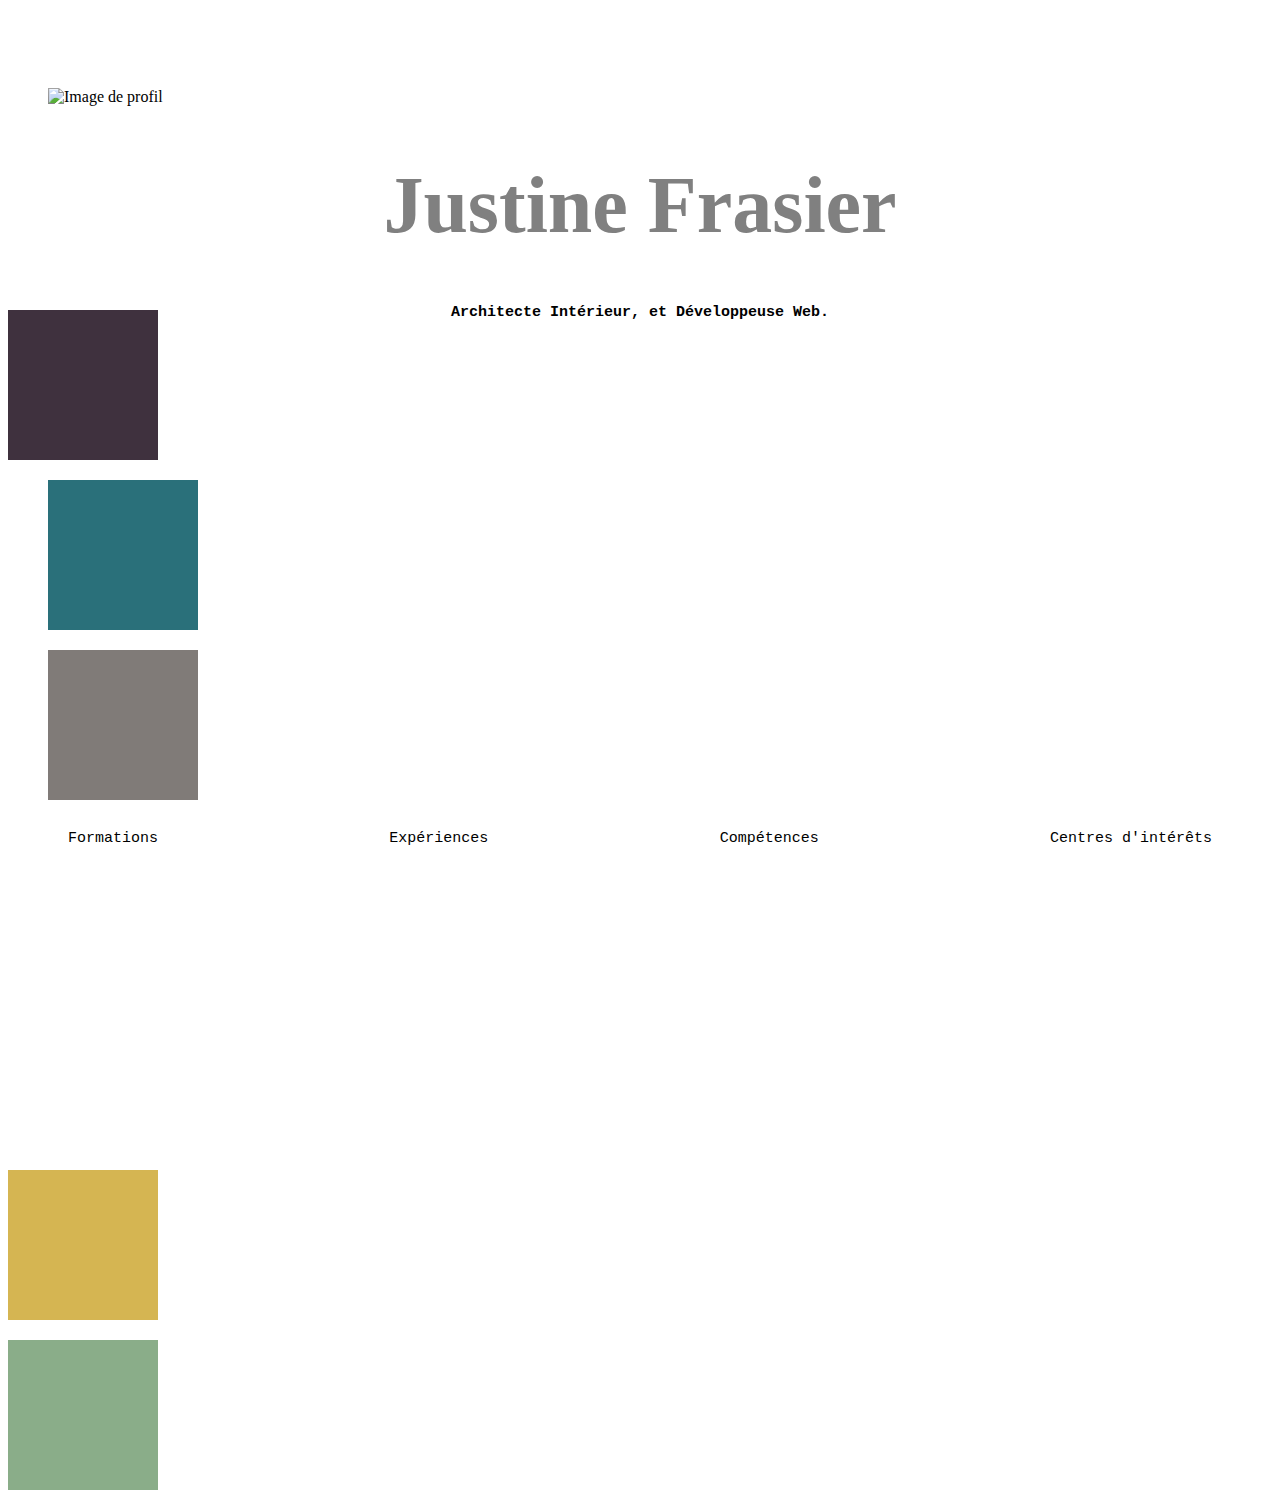
==== index.html @ 7eeb9720 "push fin de journee" ====
<!DOCTYPE html>
<html>
    <head>
        <title>Justine Frasier, mon CV en ligne.</title>
        <meta charset="utf-8"/>
        <meta name="viewport" content="width=device-width, initial-scale=1">
        <link href="assets/css/bootstrap.min.css" rel="stylesheet"/>
        <link rel="stylesheet" href="assets/fonts/font-awesome.min.css"/>
        <link type="text/css" rel="stylesheet" href="assets/css/style.css"/>
        <link rel="stylesheet" type="text/css" href="http://csshake.surge.sh/csshake.min.css">
        <script src="assets/js/jquery-2.2.4.js" type="text/javascript"></script>
    </head>
    <body>
        <div class="container-fluid alt-grid">
            <div class="row">
                <div class="col-lg-12 espace"></div>
            </div>
            <div class="row">
                <!--PHOTO PROFIL -->
                <img class="block_chat img-responsive col-lg-2 shake-slow" src="assets/images/profilphoto.jpg" alt="Image de profil"/>
                <!--ABOUT ME -->
                <div class="col-lg-8 block_perso">   
                    <h1>Justine Frasier</h1>
                    <h2>Architecte Intérieur, et Développeuse Web.</h2>
                </div>
                <!--BLOCK EMAIL -->
                <div class="col-lg-6 block_mail">
                    <a href="#" id="ouvrir_fenetre"><i class="fa fa-envelope-o fa-3x shake-little" aria-hidden="true" title="Email"></i></a>
                </div>
            </div>
            <div class="row">
                <!--BLOCK DROITE -->
                <div class="col-lg-2 block_gauche">
                    <div class="col-lg-12 block_pin">
                        <a href="https://fr.pinterest.com/justinefrs/"><i class="fa fa-pinterest fa-4x shake-little" aria-hidden="true" title="Pinterest"></i></a>
                    </div>
                    <div class="col-lg-12 block_fb">
                        <a href="https://fr.linkedin.com/in/justine-frasier-801692123"><i class="fa fa-linkedin-square fa-4x shake-little" aria-hidden="true" title="Linkedin"></i></a>
                    </div>
                </div>
                <!--BLOCK ABOUT ME -->
                <div class="col-lg-8 block_infos">
                    <!--MENU-->
                    <div class="col-lg-12 menu">
                        <ul>
                            <li class="btn_form">Formations</li>
                            <li class="btn_exp">Expériences</li>
                            <li class="btn_cpt">Compétences</li>
                            <li class="btn_hobbies">Centres d'intérêts</li>
                        </ul>
                    </div>
                    <!--MAIL-->
                    <div class="col-lg-12 contact" hidden="hidden">
                        <div class="col-lg-6 formulaire">
                            <label for="nom"></label><input class="form1" type="text" name="Nom" placeholder="Votre nom"/><br/>
                            <label for="prenom"></label><input class="form1" type="text" name="Prénom" placeholder="Votre prénom"/><br/>
                            <label for="email"></label><input class="form1" type="text" name="Email" placeholder="Votre email"/><br/>
                        </div>
                        <div class="col-lg-6 formulaire">
                            <textarea class="form2" name="commentaire" placeholder="Laissez moi un message !" rows="4" cols="30"></textarea>
                            <input class="bouton" type="submit" value="Envoyer">
                        </div>
                    </div>
                    <!--Formations-->
                    <div class="col-lg-12 texte_form" hidden="hidden">
                        <div class="col-lg-6">
                            <a href="http://simplon.co/ecosysteme/essaimage-simplon-co/simplon-noyon-e2n-ecole-du-numerique-du-noyonnais/">
                                <img class="img_e2n" src="assets/images/e2n_modif.png" alt="image E2N" title="Ecole du Numérique Noyonais"/>
                            </a>
                            <h4>Mai 2016 - Formation en cours</h4>
                            <h3>Ecole du Numérique de Noyon</h3>
                            <p class="txt_formation"> Formation au code numérique et développement web</p>
                            <p class="txt_formation"> Titre de Niveau III</p>

                        </div>
                        <div class="col-lg-6">
                            <a href="https://www.google.fr/url?sa=t&rct=j&q=&esrc=s&source=web&cd=1&cad=rja&uact=8&ved=0ahUKEwjh3aXcw9nNAhVItRQKHQmWA_UQFggyMAA&url=http%3A%2F%2Fwww.mjm-design.com%2Fecole%2Frennes&usg=AFQjCNERGLkSA88WJ9QbUfz5ZvkycXujvw&sig2=FjJn3bwAYOFYlN8xa-o6mA">
                                <img class="img_mjm" src="assets/images/mjm.png" alt="image E2N" title="MJM Graphic Design"/>
                            </a>
                            <h4>Sept. 2011 - Juil. 2014</h4>
                            <h3>MJM Graphic Design de Rennes</h3>
                            <p class="txt_formation"> Diplôme d'architecture et agencement intérieur</p>
                            <p class="txt_formation"> Titre de Niveau III</p>

                        </div>
                    </div>
                    <!--XP pro-->
                    <div class="col-lg-12 texte_exp" hidden="hidden">

                        <div class="col-lg-6">
                            <div class="barre_verticale"></div>
                            <p class="txt_xp">MARS 2015 - AOÛT 2015:<br/>
                                Architecte intérieur d'espaces professionnels<br/>
                                ANTARES CONSEILS, L’ISLE ADAM (95)
                            </p>
                            <p class="txt_xp"> FEV 2015:<br/>
                                Dessinatrice en bureau d'études <br/>
                                SIRETEC Ingénierie, COMPIEGNE (60)
                            </p>
                            <p class="txt_xp">NOV 2014 - MARS 2015:<br/>
                                Dessinatrice en bureau d'études <br/>
                                C.E.F. NORD, LE MEUX (60)
                            </p>
                        </div>

                        <div class="col-lg-6">
                            <div class="barre_verticale"></div>
                            <p class="txt_xp">ANIMATRICE EN CENTRE DE LOISIRS <br/>
                                Pour des enfants de 3 à 17 ans
                            </p>
                            <p class="txt_xp">ANIMATRICE D'ATELIER D'INITIATION <br/>
                                Code numérique et développement web <br/>
                                Pour des adultes en recherche d'emploi
                            </p>
                        </div>
                    </div>
                    <!--Cpt-->
                    <div class="col-lg-12 cpt" hidden="hidden">
                        <!--Personnalité-->
                        <div class="col-lg-4">
                            <p>Curiosité</p>
                            <p>Créativité</p>
                            <p>Polyvalence</p>
                            <p>Organisation</p>
                        </div>
                        <!--Informatique-->
                        <!--Dev-->
                        <div class="col-lg-4">
                            <p>HTML</p>
                            <p>CSS</p>
                            <p>Javascript</p>
                            <p>jQuery</p>
                            <p>PHP</p>
                            <p>Boostrap</p>
                            <p>Terminal</p>
                            <p>Grunt</p>
                            <p>Bower</p>
                            <p>Atom</p>
                            <p>NetBeans</p>
                            <p>Git</p>
                            <p>Github</p>
                            <p>Apache</p>
                        </div>
                        <!--LAngage-->
                        <div class="col-lg-4">
                            <p>Windows</p>
                            <p>Ubuntu</p>
                            <p>Mac OS</p>
                            <!--2D-->
                            <p>Gimp</p>
                            <p>Photoshop</p>
                            <p>Autocad</p>
                            <!--3D-->
                            <p>Sketchup</p>
                            <p>Vray</p>
                        </div>
                    </div>

                    <!--Hobbies-->
                    <div class="col-lg-12 hobbies" hidden="hidden">
                        <div class="col-lg-6">
                            <img class="img_tai" src="assets/images/taichi.png" alt="image tai chi"/>
                            <h3>Tai Chi</h3>
                            <p class="txt_hob">Respiration, concentration, mémoire</p>
                        </div>
                        <div class="col-lg-6">
                            <img class="img_origami" src="assets/images/origami.png" alt="image_origami"/>
                            <h3>Origami</h3>
                            <p class="txt_hob">Répétition, minutie, détente</p>
                        </div>
                    </div> 
                </div>
                <!--BLOCKS DROITE -->
                <div class="col-lg-2 block_droite">
                    <div class="col-lg-12 block_git">
                        <a href="https://github.com/Jujufrs"><i class="fa fa-github fa-4x shake-little" aria-hidden="true" title="Github"></i></a>
                    </div>
                    <div class="col-lg-12 block_insta">
                        <a href="https://www.instagram.com/origamignon/"><i class="fa fa-instagram fa-4x shake-little" aria-hidden="true" title="Instagram"></i></a>
                    </div>
                </div>
            </div>
        </div>
        <script>
            $(document).ready(function () {
                $(".block_mail").click(function () {
                    $(".contact").show();
                    $('.texte_form').hide();
                    $('.texte_exp').hide();
                    $('.cpt').hide();
                    $('.hobbies').hide();
                });
                $(".btn_form").click(function () {
                    $('.texte_form').show();
                    $('.texte_exp').hide();
                    $('.cpt').hide();
                    $('.hobbies').hide();
                    $(".contact").hide();
                });
                $(".btn_exp").click(function () {
                    $('.texte_exp').show();
                    $('.texte_form').hide();
                    $('.cpt').hide();
                    $('.hobbies').hide();
                    $(".contact").hide();
                });
                $(".btn_cpt").click(function () {
                    $('.cpt').show();
                    $('.texte_form').hide();
                    $('.texte_exp').hide();
                    $('.hobbies').hide();
                    $(".contact").hide();
                });
                $(".btn_hobbies").click(function () {
                    $('.hobbies').show();
                    $('.texte_form').hide();
                    $('.cpt').hide();
                    $('.texte_exp').hide();
                    $(".contact").hide();
                });
            });
        </script>     
    </body>
</html>
---- assets/css/style.css ----
.alt-grid .container-fluid {
    width:100%;
    max-width:none;
    padding:0;
    margin:0;
}
.alt-grid .row {
    margin-left:0;
    margin-right:0;
}
.container-fluid {
    padding:0;

}
@font-face {
    font-family: 'Anachronism';
    src: url('../fonts/Anachronism.ttf');
}
h1 {
    font-family: Anachronism;
    font-size: 80px;
    text-align: center;
    color: grey;
}
h2 {
    font-family: courier;
    font-size: 15px;
    text-align: center;
    margin-top: 0;
}
body{
    background-image: url('../images/back.jpg');
    width: auto;
}
.espace{
    height: 80px;
}
.block_perso {
    background-color: white;
    height: 150px;
    margin-left: 20px;
    margin-right: 20px;
    background: rgba(255, 255, 255, 0.5);
}
.block_chat{
    width: auto;
    height: 150px;
    padding: 0;
    margin-left: 40px;
}
.block_mail{
    width: 150px;
    height: 150px;
    background-color: #3F313E;
    padding: 0;
}
.block_gauche{
    width: 150px;
    padding: 0;
    margin-top: 20px;
    margin-left: 40px;
}
.block_pin{
    height: 150px;
    background-color: #2A707A;
    padding: 0;
}
.block_fb{
    height: 150px;
    background-color: #807B78;
    padding: 0;
    margin-top: 20px;
}
.block_infos {
    background-color: white;
    height: 320px;
    background: rgba(255, 255, 255, 0.5);
    margin-top: 20px;
    margin-left: 20px;
    margin-right: 20px;
}
.menu{
    margin-top: 30px;
    display: block;
    float: bottom;
}
.contact{
   margin-top: 30px;
   background-color: white;
   width: 650px;
   height: 180px;
   border-radius: 20px;
}
.formulaire{
    display: block;
    margin-right: auto;
    margin-left: auto;
    margin-top: 30px;
}
.form1{
    width: 250px;
}
ul{
    list-style-type: none;
    font-family: courier;
    font-size: 15px;
    display: flex;
    justify-content: space-between;
}
li{
    float: left;
    margin-right: 40px;
}
.img_e2n{
    width: auto;
    height: 80px;
    display: block;
    margin-left: auto;
    margin-right: auto;
    margin-top: 30px;
}
h3{
    text-align: center;
    font-size: 20px;
    margin: 0;
}
h4{
    text-align: center;
    font-size: 15px;
    margin-top: 25px;
}
.txt_formation{
    text-align: center;
    font-size: 15px;
    margin: 0;
}
.img_mjm{
    width: auto;
    height: 80px;
    display: block;
    margin-left: auto;
    margin-right: auto;
    margin-top: 30px;
}
.barre_verticale{
    display: block;
    float: left;
    height: 220px;
    border-right: 1px solid gray;
}
.txt_xp{
    display: block;
    font-size: 12px;
    float: left;
    margin-left: 15px;
}
.img_origami{
    height: 120px;
    width: auto;
    display: block;
    margin-left: auto;
    margin-right: auto;
    margin-top: 30px;
    margin-bottom: 20px;
}
.txt_hob{
    text-align: center;
    font-size: 15px;
    margin: 0;
}
.img_tai{
    height: 120px;
    width: auto;
    display: block;
    margin-left: auto;
    margin-right: auto;
    margin-top: 30px;
    margin-bottom: 20px;
}
.block_droite{
    width: 150px;
    padding: 0;
    margin-top: 20px;
}
.block_git{
    height: 150px;
    background-color: #D5B552;
    padding: 0;
}
.block_insta{
    height: 150px;
    background-color: #8AAD89;
    padding: 0;
    margin-top: 20px;
}
.fa{
    color: white;
    opacity: 0.6;
    margin-top: 45px;
    margin-left: 50px;
}
.fa:hover{
    opacity: 0.8;
}
.fa-envelope-o{
    margin-top: 50px;
    margin-left: 55px;
}
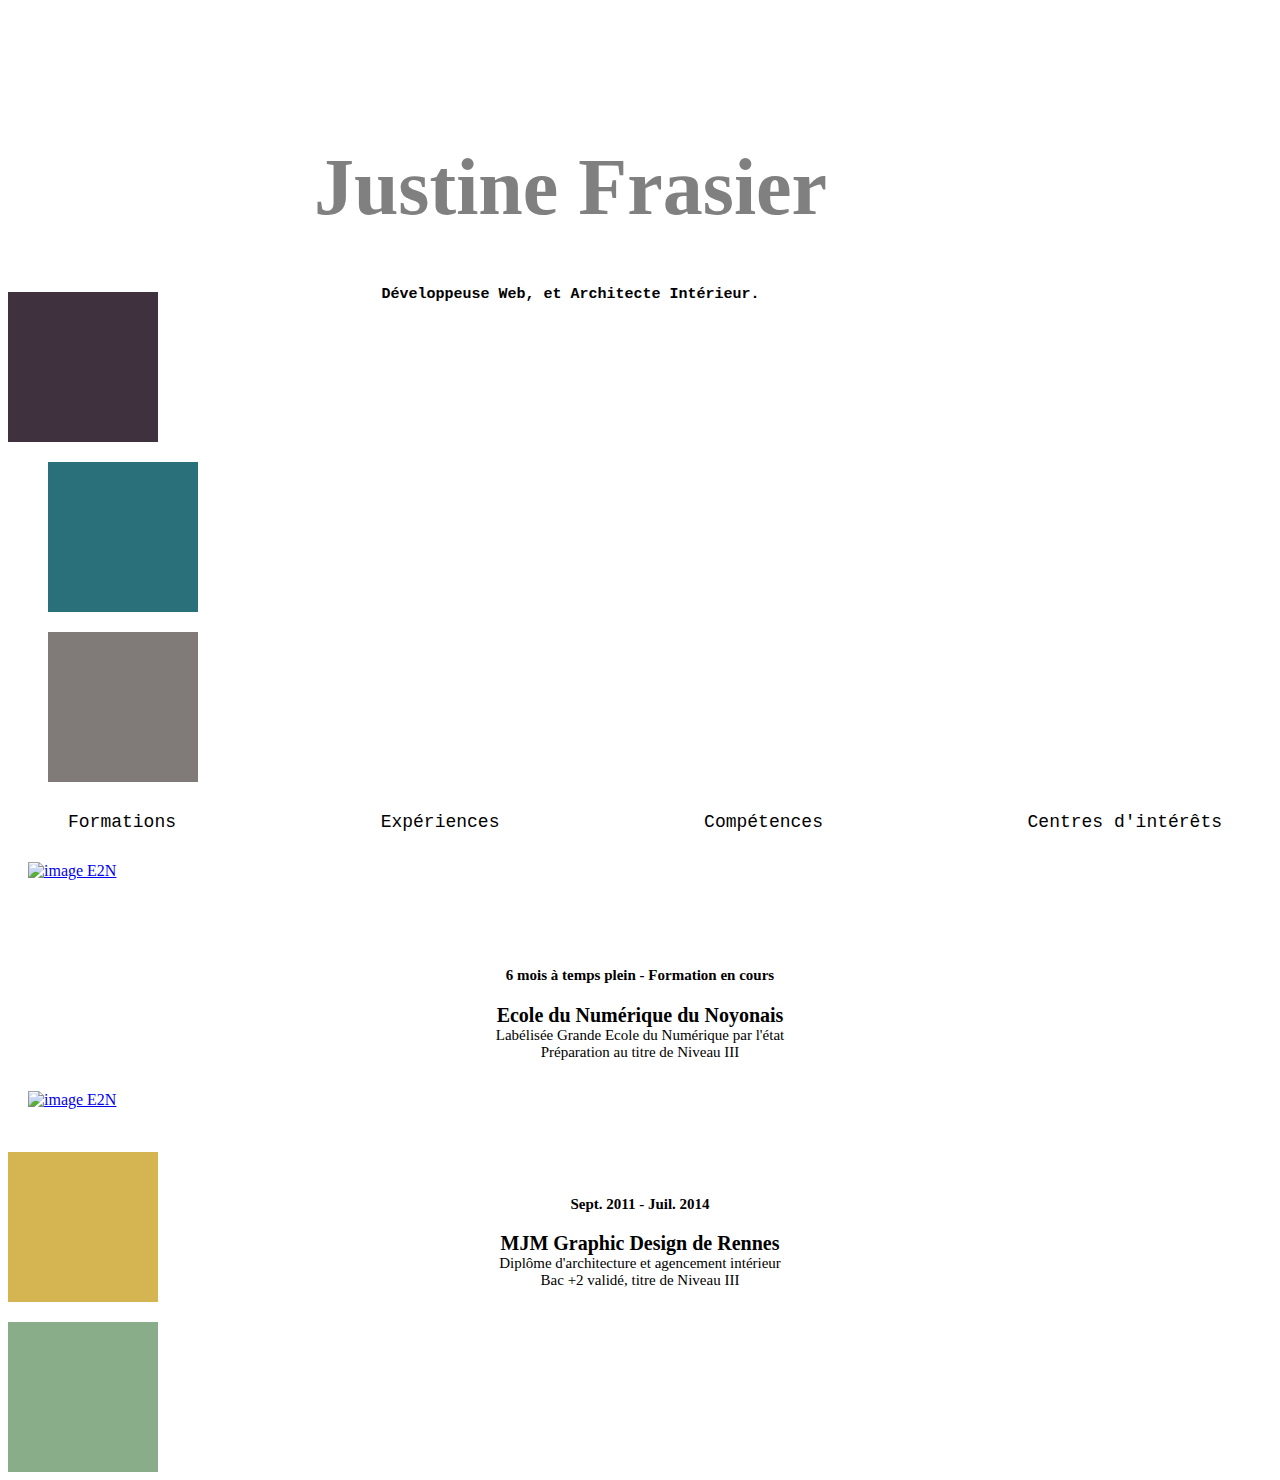
==== commit 558e5ec7: "maj adresse email" ====
--- a/index.html
+++ b/index.html
@@ -16,20 +16,21 @@
                 <div class="col-lg-12 espace"></div>
             </div>
             <div class="row">
-                <!--PHOTO PROFIL -->
+                <!--PHOTO PROFIL
                 <img class="block_chat img-responsive col-lg-2 shake-slow" src="assets/images/profilphoto.jpg" alt="Image de profil"/>
+                 -->
                 <!--ABOUT ME -->
-                <div class="col-lg-8 block_perso">   
+                <div class="col-lg-9 block_perso">
                     <h1>Justine Frasier</h1>
-                    <h2>Architecte Intérieur, et Développeuse Web.</h2>
+                    <h2>Développeuse Web, et Architecte Intérieur.</h2>
                 </div>
                 <!--BLOCK EMAIL -->
-                <div class="col-lg-6 block_mail">
-                    <a href="#" id="ouvrir_fenetre"><i class="fa fa-envelope-o fa-3x shake-little" aria-hidden="true" title="Email"></i></a>
+                <div class="col-lg-2 block_mail">
+                    <a href="mailto:justine.frasier@gmail.com" id="ouvrir_fenetre"><i class="fa fa-envelope-o fa-3x shake-little" aria-hidden="true" title="Email"></i></a>
                 </div>
             </div>
             <div class="row">
-                <!--BLOCK DROITE -->
+                <!--BLOCK GAUCHE -->
                 <div class="col-lg-2 block_gauche">
                     <div class="col-lg-12 block_pin">
                         <a href="https://fr.pinterest.com/justinefrs/"><i class="fa fa-pinterest fa-4x shake-little" aria-hidden="true" title="Pinterest"></i></a>
@@ -49,6 +50,7 @@
                             <li class="btn_hobbies">Centres d'intérêts</li>
                         </ul>
                     </div>
+
                     <!--MAIL-->
                     <div class="col-lg-12 contact" hidden="hidden">
                         <div class="col-lg-6 formulaire">
@@ -62,25 +64,25 @@
                         </div>
                     </div>
                     <!--Formations-->
-                    <div class="col-lg-12 texte_form" hidden="hidden">
-                        <div class="col-lg-6">
-                            <a href="http://simplon.co/ecosysteme/essaimage-simplon-co/simplon-noyon-e2n-ecole-du-numerique-du-noyonnais/">
+                    <div class="col-lg-12 texte_form">
+                        <div class="col-lg-6">
+                            <a href="http://formation.novei.fr/">
                                 <img class="img_e2n" src="assets/images/e2n_modif.png" alt="image E2N" title="Ecole du Numérique Noyonais"/>
                             </a>
-                            <h4>Mai 2016 - Formation en cours</h4>
-                            <h3>Ecole du Numérique de Noyon</h3>
-                            <p class="txt_formation"> Formation au code numérique et développement web</p>
-                            <p class="txt_formation"> Titre de Niveau III</p>
-
-                        </div>
-                        <div class="col-lg-6">
-                            <a href="https://www.google.fr/url?sa=t&rct=j&q=&esrc=s&source=web&cd=1&cad=rja&uact=8&ved=0ahUKEwjh3aXcw9nNAhVItRQKHQmWA_UQFggyMAA&url=http%3A%2F%2Fwww.mjm-design.com%2Fecole%2Frennes&usg=AFQjCNERGLkSA88WJ9QbUfz5ZvkycXujvw&sig2=FjJn3bwAYOFYlN8xa-o6mA">
+                            <h4>6 mois à temps plein - Formation en cours</h4>
+                            <h3>Ecole du Numérique du Noyonais</h3>
+                            <p class="txt_formation">Labélisée Grande Ecole du Numérique par l'état</p>
+                            <p class="txt_formation"> Préparation au titre de Niveau III</p>
+
+                        </div>
+                        <div class="col-lg-6">
+                            <a href="http://www.mjm-design.com/ecole/rennes">
                                 <img class="img_mjm" src="assets/images/mjm.png" alt="image E2N" title="MJM Graphic Design"/>
                             </a>
                             <h4>Sept. 2011 - Juil. 2014</h4>
                             <h3>MJM Graphic Design de Rennes</h3>
                             <p class="txt_formation"> Diplôme d'architecture et agencement intérieur</p>
-                            <p class="txt_formation"> Titre de Niveau III</p>
+                            <p class="txt_formation"> Bac +2 validé, titre de Niveau III</p>
 
                         </div>
                     </div>
@@ -89,71 +91,68 @@
 
                         <div class="col-lg-6">
                             <div class="barre_verticale"></div>
-                            <p class="txt_xp">MARS 2015 - AOÛT 2015:<br/>
-                                Architecte intérieur d'espaces professionnels<br/>
-                                ANTARES CONSEILS, L’ISLE ADAM (95)
-                            </p>
-                            <p class="txt_xp"> FEV 2015:<br/>
-                                Dessinatrice en bureau d'études <br/>
-                                SIRETEC Ingénierie, COMPIEGNE (60)
-                            </p>
-                            <p class="txt_xp">NOV 2014 - MARS 2015:<br/>
-                                Dessinatrice en bureau d'études <br/>
-                                C.E.F. NORD, LE MEUX (60)
+                            <p class="txt_xp">ARCHITECTE intérieur d'espaces professionnels<br/>
+                                Mars 2015 - Août 2015<br/>
+                                ANTARES CONSEILS, L'Isle Adam(95)
+                            </p>
+                            <p class="txt_xp">DESSINATRICE en bureau d'études <br/>
+                                Février 2015<br/>
+                                SIRETEC Ingénierie, Compiègne (60)
+                            </p>
+                            <p class="txt_xp">DESSINATRICE en bureau d'études<br/>
+                                Novembre 2014 - Mars 2015:<br/>
+                                C.E.F. NORD, Le Meux (60)
                             </p>
                         </div>
 
                         <div class="col-lg-6">
                             <div class="barre_verticale"></div>
-                            <p class="txt_xp">ANIMATRICE EN CENTRE DE LOISIRS <br/>
-                                Pour des enfants de 3 à 17 ans
-                            </p>
-                            <p class="txt_xp">ANIMATRICE D'ATELIER D'INITIATION <br/>
+                            <p class="txt_xp">ANIMATRICE en centre de loisirs, job étudiant <br/>
+                                Vacances scolaires de 2009 à 2016<br/>
+                                Pour des enfants de 3 à 17 ans<br/>
+                                Centre Social Rural, Lassigny (60)
+                                Groupe scolaire, Jaux (60)
+                            </p>
+                            <p class="txt_xp">ANIMATRICE d'atelier d'initiation <br/>
+                                Juin 2016
                                 Code numérique et développement web <br/>
-                                Pour des adultes en recherche d'emploi
+                                Pour des adultes en recherche d'emploi <br/>
+                                Forum Formation vers l'emploi, Guiscard (60)
                             </p>
                         </div>
                     </div>
                     <!--Cpt-->
                     <div class="col-lg-12 cpt" hidden="hidden">
                         <!--Personnalité-->
-                        <div class="col-lg-4">
-                            <p>Curiosité</p>
-                            <p>Créativité</p>
-                            <p>Polyvalence</p>
-                            <p>Organisation</p>
+                        <div class="row">
+                          <h6>Personnalité :</h6>
+                            <p>Curiosité / Créativité / Polyvalence / Organisation</p>
                         </div>
                         <!--Informatique-->
                         <!--Dev-->
-                        <div class="col-lg-4">
-                            <p>HTML</p>
-                            <p>CSS</p>
-                            <p>Javascript</p>
-                            <p>jQuery</p>
-                            <p>PHP</p>
-                            <p>Boostrap</p>
-                            <p>Terminal</p>
-                            <p>Grunt</p>
-                            <p>Bower</p>
-                            <p>Atom</p>
-                            <p>NetBeans</p>
-                            <p>Git</p>
-                            <p>Github</p>
-                            <p>Apache</p>
+                        <div class="row">
+                          <h6>Web :</h6>
+                            <p>HTML / CSS  / Javascript / jQuery / PHP / MySQL / Boostrap / Terminal / Grunt / Bower / Git /Atom / NetBeans / Apache</p>
                         </div>
                         <!--LAngage-->
-                        <div class="col-lg-4">
-                            <p>Windows</p>
-                            <p>Ubuntu</p>
-                            <p>Mac OS</p>
+                        <div class="row">
+                          <div class="col-lg-4">
+                            <h6>Informatique :</h6>
+                              <p>Windows / Ubuntu / Mac OS</p>
+                          </div>
+                          <div class="col-lg-4">
                             <!--2D-->
-                            <p>Gimp</p>
-                            <p>Photoshop</p>
-                            <p>Autocad</p>
+                              <h6>Images 2D :</h6>
+                            <p>Photoshop / Autocad / Krita / Gimp</p>
+                          </div>
+                          <div class="col-lg-4">
                             <!--3D-->
-                            <p>Sketchup</p>
-                            <p>Vray</p>
-                        </div>
+                              <h6>Images 3D :</h6>
+                            <p>Sketchup / Vray</p>
+
+                          </div>
+                        </div>
+<h5>En construction...</h5>
                     </div>
 
                     <!--Hobbies-->
@@ -168,12 +167,12 @@
                             <h3>Origami</h3>
                             <p class="txt_hob">Répétition, minutie, détente</p>
                         </div>
-                    </div> 
+                    </div>
                 </div>
                 <!--BLOCKS DROITE -->
                 <div class="col-lg-2 block_droite">
                     <div class="col-lg-12 block_git">
-                        <a href="https://github.com/Jujufrs"><i class="fa fa-github fa-4x shake-little" aria-hidden="true" title="Github"></i></a>
+                        <a href="https://github.com/JustineFrs"><i class="fa fa-github fa-4x shake-little" aria-hidden="true" title="Github"></i></a>
                     </div>
                     <div class="col-lg-12 block_insta">
                         <a href="https://www.instagram.com/origamignon/"><i class="fa fa-instagram fa-4x shake-little" aria-hidden="true" title="Instagram"></i></a>
@@ -183,19 +182,21 @@
         </div>
         <script>
             $(document).ready(function () {
-                $(".block_mail").click(function () {
-                    $(".contact").show();
-                    $('.texte_form').hide();
-                    $('.texte_exp').hide();
-                    $('.cpt').hide();
-                    $('.hobbies').hide();
-                });
+                //$(".block_mail").click(function () {
+                //    $(".contact").show();
+                //    $('.texte_form').hide();
+                //    $('.texte_exp').hide();
+                //    $('.cpt').hide();
+                //    $('.hobbies').hide();
+                //    $('.aboutme_texte').hide();
+                //});
                 $(".btn_form").click(function () {
                     $('.texte_form').show();
                     $('.texte_exp').hide();
                     $('.cpt').hide();
                     $('.hobbies').hide();
                     $(".contact").hide();
+                    $('.aboutme_texte').hide();
                 });
                 $(".btn_exp").click(function () {
                     $('.texte_exp').show();
@@ -203,6 +204,7 @@
                     $('.cpt').hide();
                     $('.hobbies').hide();
                     $(".contact").hide();
+                    $('.aboutme_texte').hide();
                 });
                 $(".btn_cpt").click(function () {
                     $('.cpt').show();
@@ -210,6 +212,7 @@
                     $('.texte_exp').hide();
                     $('.hobbies').hide();
                     $(".contact").hide();
+                    $('.aboutme_texte').hide();
                 });
                 $(".btn_hobbies").click(function () {
                     $('.hobbies').show();
@@ -217,8 +220,9 @@
                     $('.cpt').hide();
                     $('.texte_exp').hide();
                     $(".contact").hide();
+                    $('.aboutme_texte').hide();
                 });
             });
-        </script>     
+        </script>
     </body>
-</html>+</html>
--- a/assets/css/style.css
+++ b/assets/css/style.css
@@ -37,17 +37,18 @@
 }
 .block_perso {
     background-color: white;
-    height: 150px;
-    margin-left: 20px;
+    width: 1045px;
+    height: 150px;
+    margin-left: 40px;
     margin-right: 20px;
     background: rgba(255, 255, 255, 0.5);
 }
-.block_chat{
+/*.block_chat{
     width: auto;
     height: 150px;
     padding: 0;
     margin-left: 40px;
-}
+}*/
 .block_mail{
     width: 150px;
     height: 150px;
@@ -86,6 +87,7 @@
 }
 .contact{
    margin-top: 30px;
+   margin-left: 100px;
    background-color: white;
    width: 650px;
    height: 180px;
@@ -102,14 +104,17 @@
 }
 ul{
     list-style-type: none;
-    font-family: courier;
-    font-size: 15px;
+    font-family: Courier;
+    font-size: 18px;
     display: flex;
     justify-content: space-between;
 }
 li{
     float: left;
-    margin-right: 40px;
+    margin-right: 30px;
+}
+li:hover{
+    color: black;
 }
 .img_e2n{
     width: auto;
@@ -153,6 +158,7 @@
     font-size: 12px;
     float: left;
     margin-left: 15px;
+    padding: 7px;
 }
 .img_origami{
     height: 120px;
